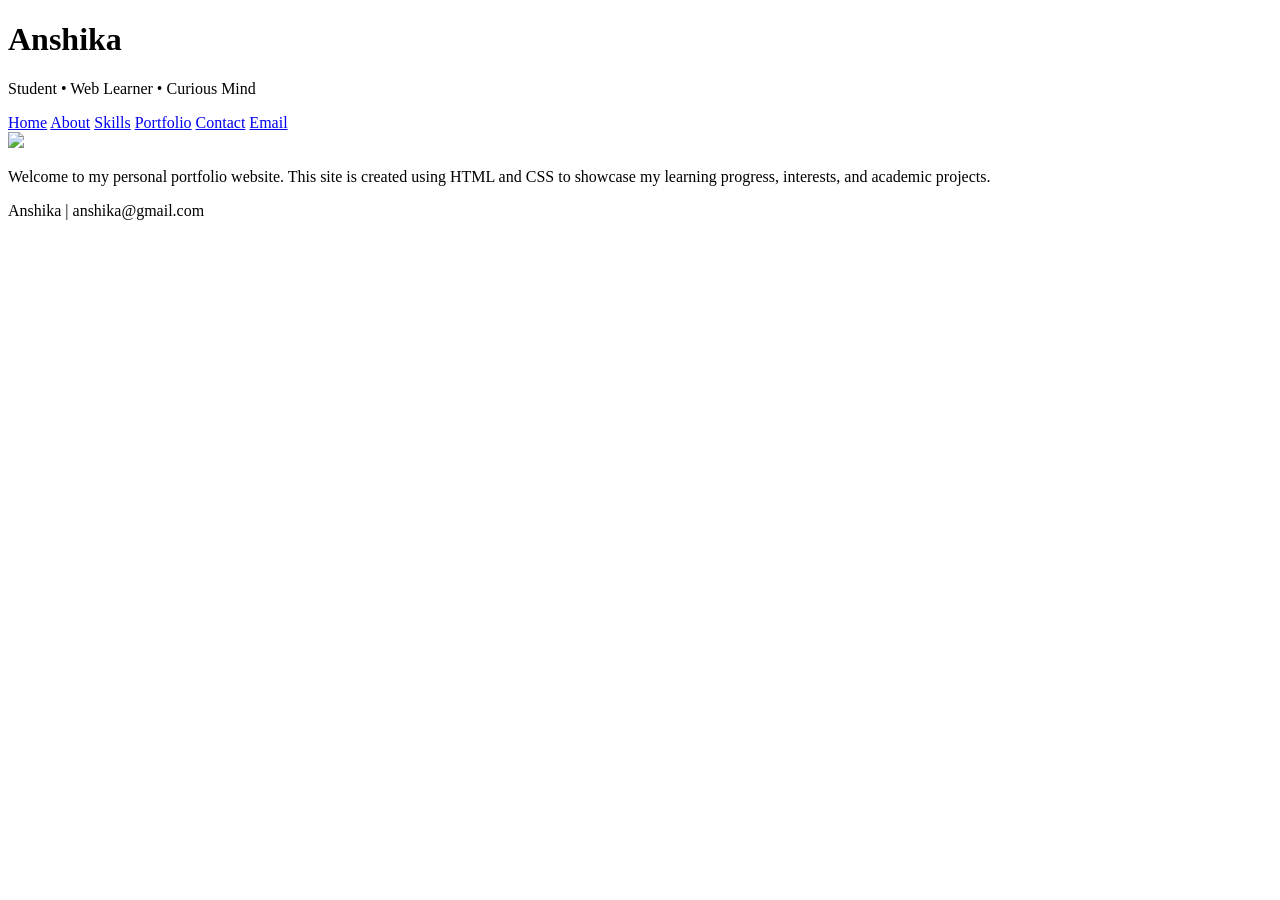
==== index.html @ ea7dd2db "Create index.html" ====
<!DOCTYPE html>
<html>
<head>
<title>Anshika | Portfolio</title>
<link rel="stylesheet" href="style.css">
</head>
<body>

<div class="hero">
    <h1>Anshika</h1>
    <p>Student • Web Learner • Curious Mind</p>
</div>

<nav>
    <a href="index.html">Home</a>
    <a href="about.html">About</a>
    <a href="skills.html">Skills</a>
    <a href="projects.html">Portfolio</a>
    <a href="contact.html">Contact</a>
    <a href="mailto:anshika@gmail.com">Email</a>
</nav>

<div class="section">
    <div class="profile">
        <img src="C:\Users\Hp\Pictures\WhatsApp Image 2026-01-12 at 11.12.07 PM.jpeg">
        <p>
            Welcome to my personal portfolio website. This site is created
            using HTML and CSS to showcase my learning progress, interests,
            and academic projects.
        </p>
    </div>
</div>

<footer>
    Anshika | anshika@gmail.com
</footer>

</body>
</html>
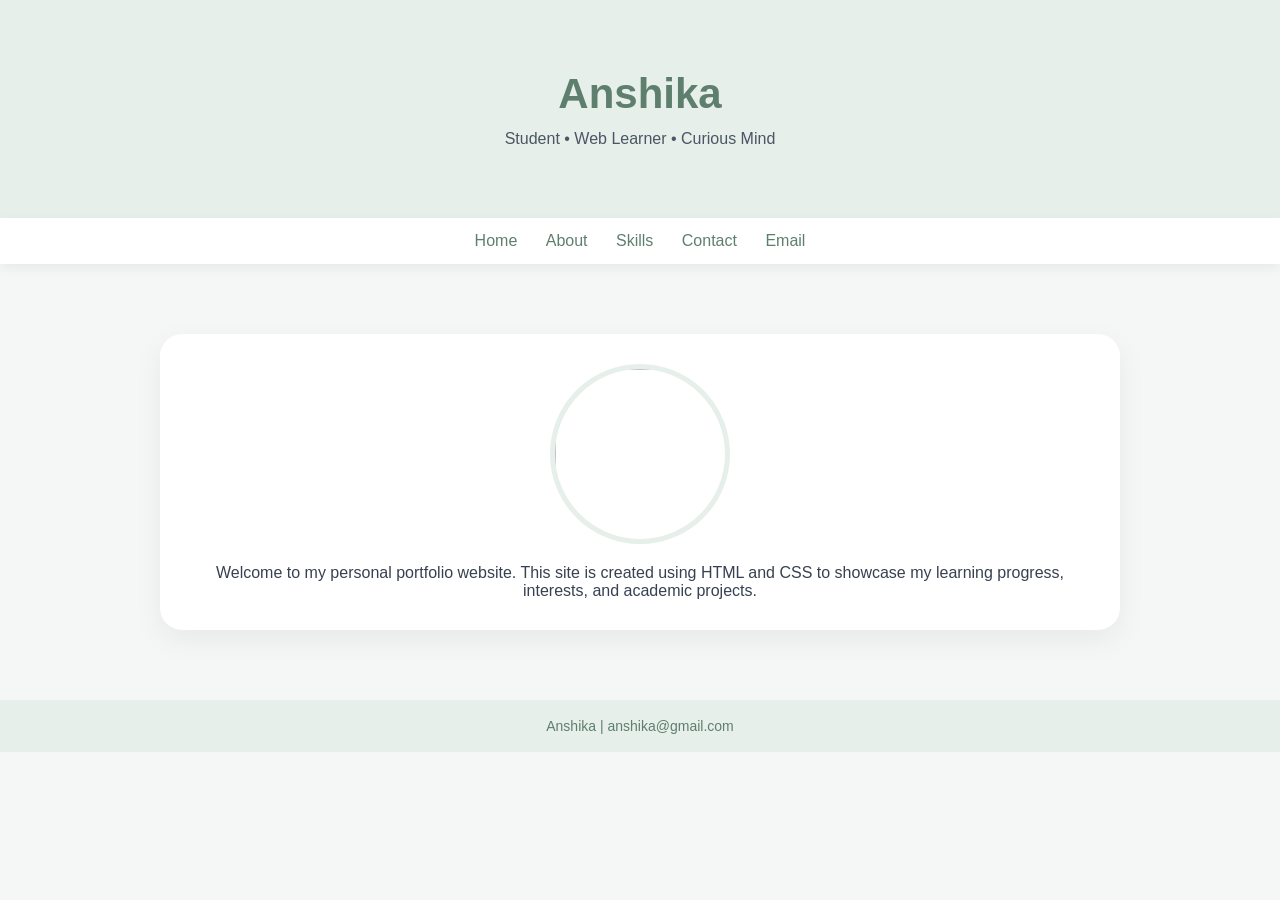
==== commit 3546ea8c: "Update index.html" ====
--- a/index.html
+++ b/index.html
@@ -15,7 +15,6 @@
     <a href="index.html">Home</a>
     <a href="about.html">About</a>
     <a href="skills.html">Skills</a>
-    <a href="projects.html">Portfolio</a>
     <a href="contact.html">Contact</a>
     <a href="mailto:anshika@gmail.com">Email</a>
 </nav>
--- a/style.css
+++ b/style.css
@@ -0,0 +1,111 @@
+/* ===== COLOR THEME (GREYISH LIGHT GREEN) ===== */
+:root{
+    --bg-main:#f4f7f5;        /* greyish white */
+    --hero-bg:#e6efe9;        /* light sage green */
+    --nav-bg:#ffffff;         /* clean white */
+    --card-bg:#ffffff;        /* cards */
+    --accent:#5f7f6e;         /* muted green */
+    --text-main:#374151;      /* soft dark grey */
+    --footer-bg:#e6efe9;      /* same as hero */
+}
+
+/* ===== BASE ===== */
+*{
+    margin:0;
+    padding:0;
+    box-sizing:border-box;
+    font-family:"Segoe UI",sans-serif;
+}
+
+body{
+    background:var(--bg-main);
+    color:var(--text-main);
+}
+
+/* ===== HERO / HEADER ===== */
+.hero{
+    background:var(--hero-bg);
+    text-align:center;
+    padding:70px 20px;
+}
+
+.hero h1{
+    font-size:42px;
+    color:var(--accent);
+}
+
+.hero p{
+    margin-top:12px;
+    font-size:16px;
+    color:#4b5563;
+}
+
+/* ===== NAV ===== */
+nav{
+    background:var(--nav-bg);
+    padding:14px;
+    text-align:center;
+    box-shadow:0 4px 12px rgba(0,0,0,0.06);
+}
+
+nav a{
+    margin:0 12px;
+    text-decoration:none;
+    color:var(--accent);
+    font-weight:500;
+}
+
+/* ===== SECTIONS ===== */
+.section{
+    max-width:1000px;
+    margin:50px auto;
+    padding:20px;
+}
+
+.section h2{
+    text-align:center;
+    margin-bottom:30px;
+    color:var(--accent);
+}
+
+/* ===== PROFILE CARD ===== */
+.profile{
+    background:var(--card-bg);
+    border-radius:22px;
+    padding:30px;
+    text-align:center;
+    box-shadow:0 10px 30px rgba(0,0,0,0.06);
+}
+
+.profile img{
+    width:180px;
+    height:180px;
+    object-fit:cover;
+    border-radius:50%;
+    border:5px solid var(--hero-bg);
+    margin-bottom:20px;
+}
+
+/* ===== GRID / CARDS ===== */
+.grid{
+    display:grid;
+    grid-template-columns:repeat(auto-fit,minmax(220px,1fr));
+    gap:24px;
+}
+
+.box{
+    background:var(--card-bg);
+    padding:24px;
+    border-radius:20px;
+    text-align:center;
+    box-shadow:0 8px 22px rgba(0,0,0,0.06);
+}
+
+/* ===== FOOTER ===== */
+footer{
+    background:var(--footer-bg);
+    text-align:center;
+    padding:18px;
+    color:var(--accent);
+    font-size:14px;
+}
